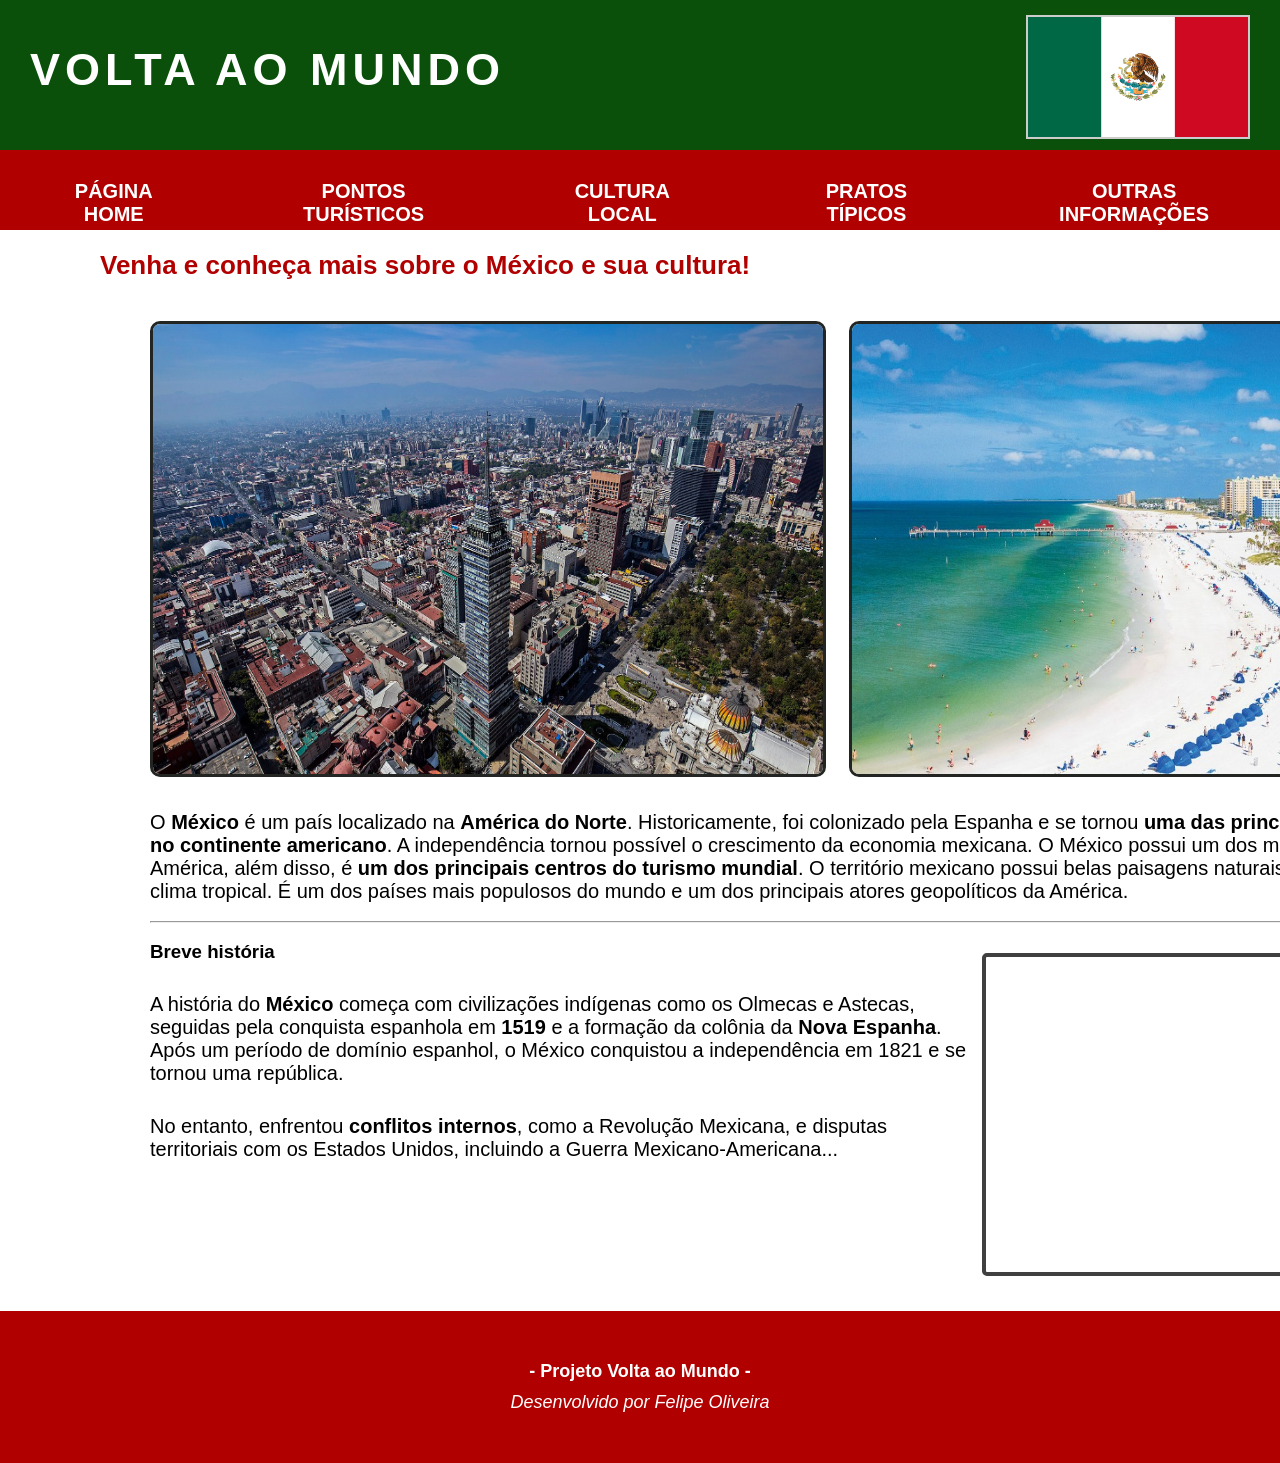
==== index.html @ 13368194 "foi adicionado o projeto Volta ao Mundo para o GitHub" ====
<!DOCTYPE html>
<html lang="pt-br">
<head>
    <meta charset="UTF-8">
    <meta http-equiv="X-UA-Compatible" content="IE=edge">
    <meta name="viewport" content="width=device-width, initial-scale=1.0">
    <title>Viagem ao México - Home</title>
    <link rel="stylesheet" href="estilo.css">
</head>
<body>
    <header>
        <div id="topo">
            <h1>Volta ao Mundo</h1>        
            <img src="imagens/mex-bandeira.png" alt="México" width="220px" height="120">
        </div>       

        <nav>
            <ul>
                <li><a href="index.html">Página Home</a></li>
                <li><a href="pontos.html">Pontos Turísticos</a></li>
                <li><a href="cultura.html">Cultura Local</a></li>
                <li><a href="pratos.html">Pratos Típicos</a></li>
                <li><a href="geral.html">Outras informações</a></li>
            </ul>
        </nav>

    </header>
    <main>
        <h2>Venha e conheça mais sobre o México e sua cultura!</h2>

        <div id="destaque">
            <div class="mex">
                    <img src="imagens/mex.jpg" title="Cidade do México" alt="México" width= 670px; height= 450px;>
                    <img src="imagens/praia-golfo.jpg" title="Praia do Golfo" alt="Praia do Golfo" width= 670px; height= 450px;>
            </div>

            <p>O <b>México</b> é um país localizado na <b>América do Norte</b>. Historicamente, foi colonizado pela Espanha e se tornou <b>uma das principais 
                possessões europeias no continente americano</b>. A independência tornou possível o crescimento da economia mexicana. O México possui um 
                dos maiores parques fabris da América, além disso, é <b>um dos principais centros do turismo mundial</b>. O território mexicano possui 
                belas paisagens naturais, um vasto litoral e praias de clima tropical. É um dos países mais populosos do mundo e um dos principais 
                atores geopolíticos da América.</p>

        <br>
        <hr>

        <div id="video">    
            <iframe width="560" height="315" src="https://www.youtube.com/embed/BnxVlcBCmlc?si=0-7lWOv58gn1xqcg" title="YouTube video player" frameborder="0" 
            allow="accelerometer; autoplay; clipboard-write; encrypted-media; gyroscope; picture-in-picture; web-share"
            referrerpolicy="strict-origin-when-cross-origin" allowfullscreen></iframe>
            <br>

            <h3>Breve história</h3>
            <p>A história do <b>México</b> começa com civilizações indígenas como os Olmecas e Astecas, seguidas pela conquista espanhola em <b>1519</b> e 
            a formação da colônia da <b>Nova Espanha</b>. Após um período de domínio espanhol, o México conquistou a independência em 1821 e se tornou
            uma república.</p>
            <p>No entanto, enfrentou <b>conflitos internos</b>, como a Revolução Mexicana, e disputas territoriais com os Estados Unidos, 
            incluindo a Guerra Mexicano-Americana...</p>
            <br>

        </div>
    </main>
    <footer>
        <p>- Projeto Volta ao Mundo -</p>
        <i>Desenvolvido por Felipe Oliveira</i>
    </footer>     
</body>
</html>
---- estilo.css ----
* {
    margin: 0;
    padding: 0;
}
body {
    font-family: Verdana, Tahoma, sans-serif;

}
header {
    background-color: rgb(10, 80, 10);
}
#topo {
    height: 150px;

}
header h1 {
    text-transform: uppercase;
    font-size: 45px;
    color: #FFF;
    letter-spacing: 5px;
    line-height: 70px;
    width: fit-content;
    float: left;
    padding: 35px 0 30px 30px;
}
header img {
    float: right;
    margin: 15px 30px 0px 0;
    border: #CCC solid 2px;
}

main {
    width: 1550px;
    height: max-content;

}

main h2 {
    text-align: left;
    color: #b10000;
    font-size: 26px;
    padding-top: 20px;
    padding-bottom: 20px;
    padding-left: 100px;
    
}

main p {
    padding-top: 30px;
    font-size: 20px;
}

#video {
    margin-bottom: 320px;
}
#video iframe{
    margin-top: 30px;
    display: block;
    float: right;
    border: 4px solid #404040;
    border-radius: 5px;
}

#video p{
    float: left;
    width: 820px;
}
#destaque {
    padding: 20px 0 10px 150px;
}

#destaque img{
    border: #222522 solid 3px;
    border-radius: 10px;
    margin-right: 19px;
}

footer {
    background-color: #b10000;
    text-align: center;
    color: #FFF;
    padding: 50px 0;
    font-size: 18px;
    width: 100%;
}

footer p{
    background-color: #b10000;
    text-align: center;
    font-weight: bold;
    color: #FFF;
    padding-bottom: 10px;
}

nav {
    background-color: #b10000;
    height: 80px;
}

nav ul {
    list-style-type: none;
    display: flex;
    justify-content: center;
    align-items: center;
    text-transform: uppercase;
}

nav ul li {
    padding-top: 20px;
    padding-left: 60px;
    padding-right: 60px;
}

nav ul li a {
    font-size: 20px;
    font-family: Arial;
    text-decoration: none;
    width: fit-content;
    display: block;
    text-align: center;
    padding: 10px;
    color: #FFF;
    font-weight: bold;
}

nav ul li a:hover {
    background-color: #FFF;
    color: #b10000;
    font-weight: bold;
    width: fit-content;
    border-radius: 5px;

}

.fotos {
    padding-left: 150px;
}

.fotos img{
    border: #000 solid 3px;
    border-radius: 10px;
    margin-right: 20px;
    margin-bottom: 30px;
}

.cultura {
    padding-left: 150px;
}

.cultura img {
    border: #000 solid 3px;
    border-radius: 10px;
    margin-right: 20px;
    margin-bottom: 30px;
    float: left;
}

.cultura p {
    margin-bottom: 250px;
}
.sobre{
    margin-left: 145px;
    margin-bottom: 20px;
    float: center;
}

table, th, td {
  border:1px solid black;
  
}

th, td {
    padding-left: 10px;
}
table {
    margin-left: 550px;
    margin-bottom: 30px;
    width: 600px;
    height: 450px;
}

.geral {
    margin-left:100px;
    margin-bottom: 40px;
}
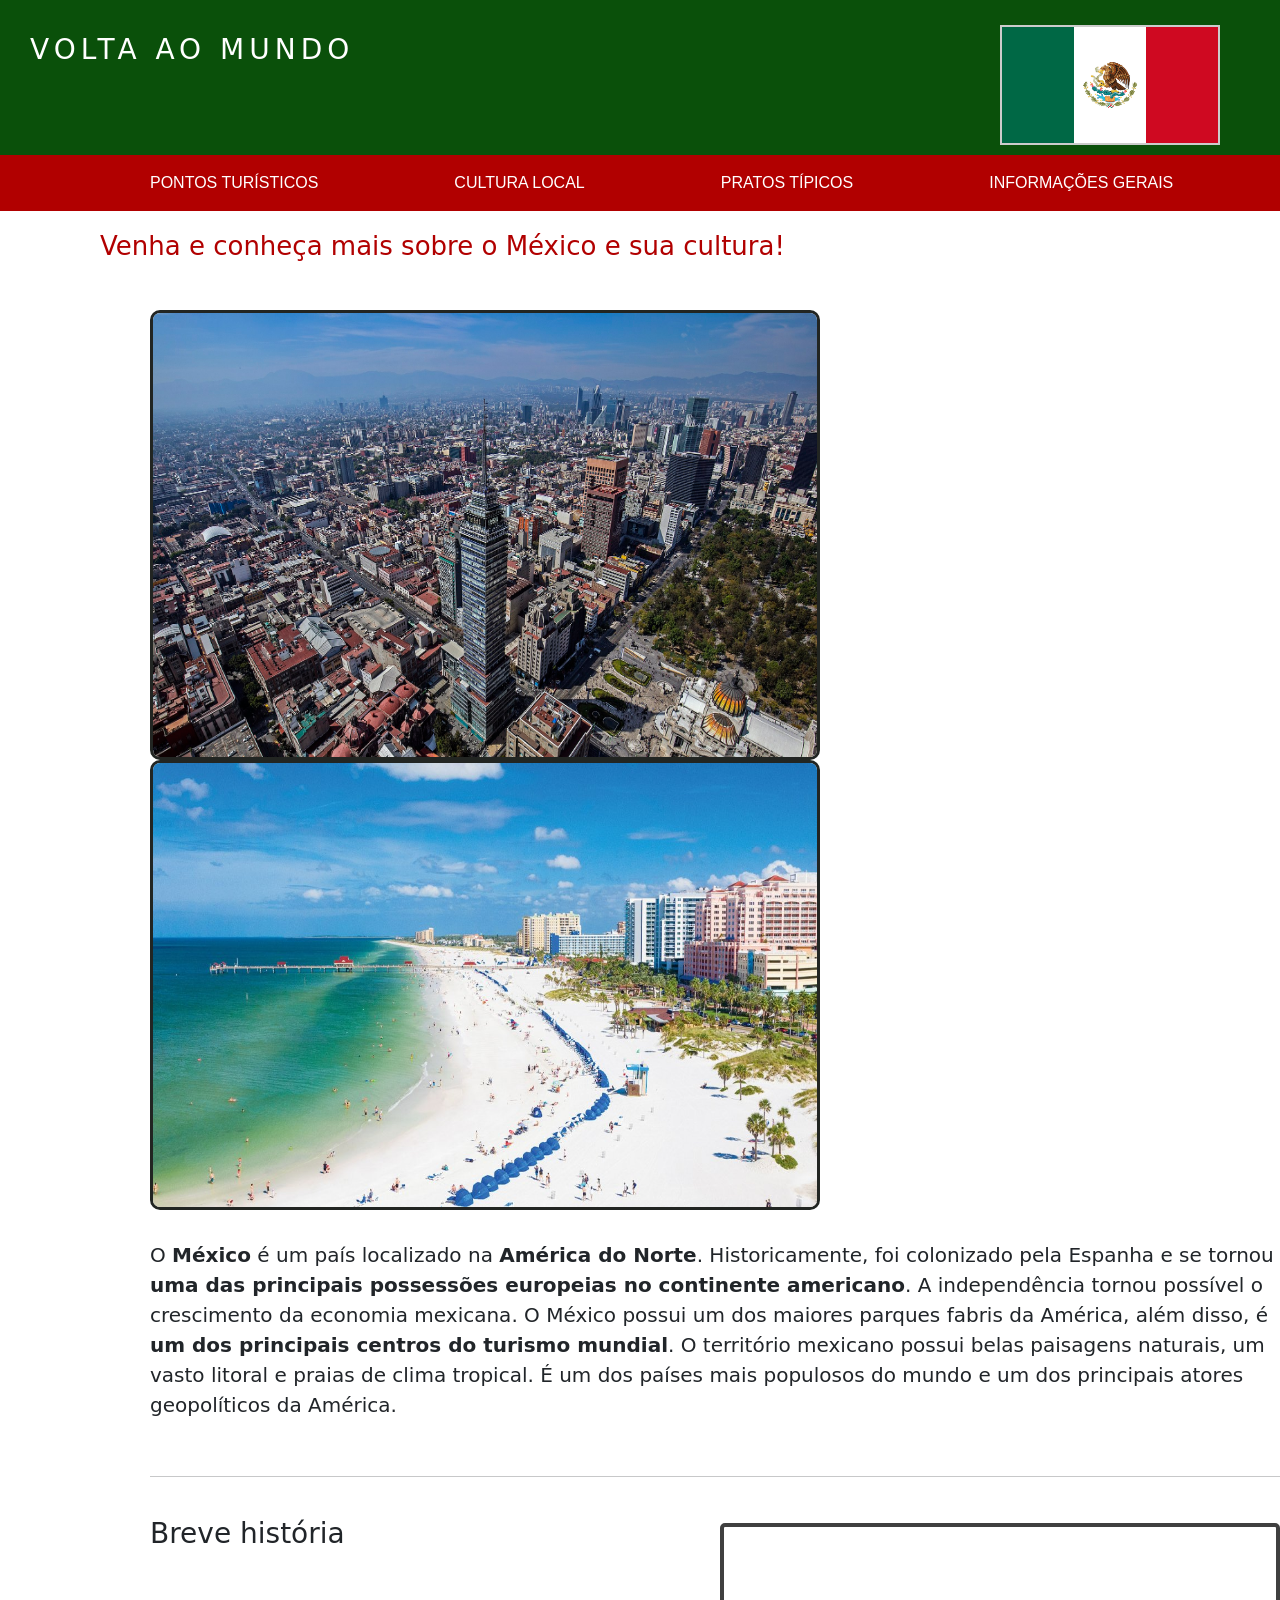
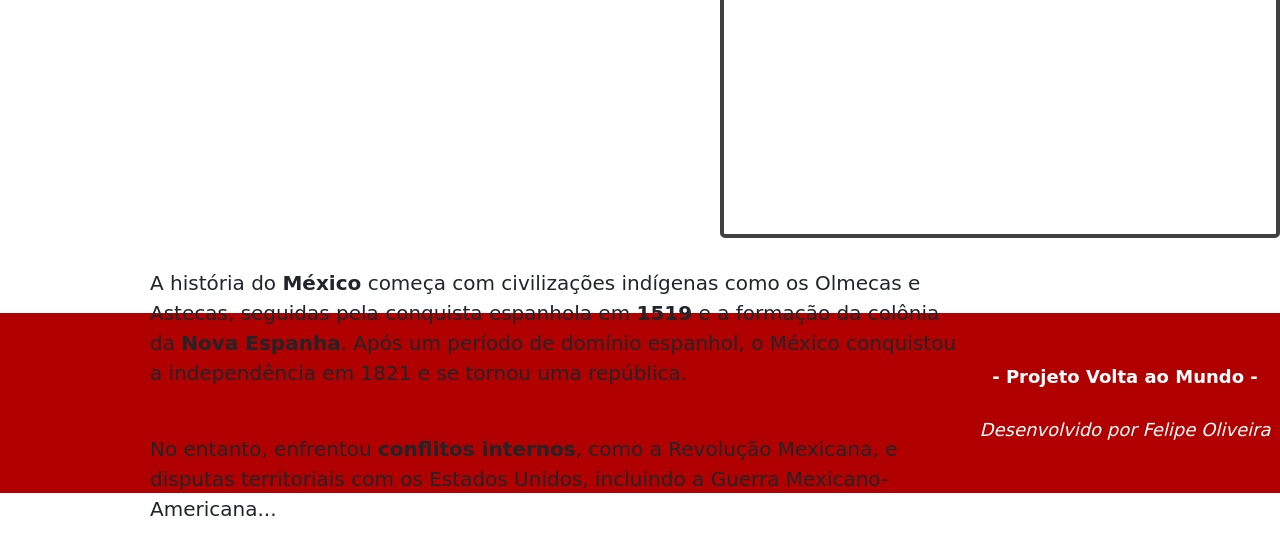
==== commit eed63e94: "Foi adicionado o bootstrap para o navbar do site, alterando em todas as paginas presentes no momento" ====
--- a/index.html
+++ b/index.html
@@ -6,6 +6,7 @@
     <meta name="viewport" content="width=device-width, initial-scale=1.0">
     <title>Viagem ao México - Home</title>
     <link rel="stylesheet" href="estilo.css">
+    <link href="https://cdn.jsdelivr.net/npm/bootstrap@5.3.0/dist/css/bootstrap.min.css" rel="stylesheet">
 </head>
 <body>
     <header>
@@ -14,14 +15,23 @@
             <img src="imagens/mex-bandeira.png" alt="México" width="220px" height="120">
         </div>       
 
-        <nav>
-            <ul>
-                <li><a href="index.html">Página Home</a></li>
-                <li><a href="pontos.html">Pontos Turísticos</a></li>
-                <li><a href="cultura.html">Cultura Local</a></li>
-                <li><a href="pratos.html">Pratos Típicos</a></li>
-                <li><a href="geral.html">Outras informações</a></li>
-            </ul>
+        <nav class="navbar navbar-expand-lg" style="background-color:#b10000;">
+            <div class="container">
+
+                <button class="navbar-toggler bg-light" type="button" data-bs-toggle="collapse" data-bs-target="#menu">
+                    ☰
+                </button>
+
+                <div class="collapse navbar-collapse justify-content-center" id="menu">
+                    <ul class="navbar-nav">
+                        <li class="nav-item"><a class="nav-link text-white" href="pontos.html">Pontos Turísticos</a></li>
+                        <li class="nav-item"><a class="nav-link text-white" href="cultura.html">Cultura Local</a></li>
+                        <li class="nav-item"><a class="nav-link text-white" href="pratos.html">Pratos Típicos</a></li>
+                        <li class="nav-item"><a class="nav-link text-white" href="geral.html">Informações Gerais</a></li>
+                    </ul>
+                </div>
+
+            </div>
         </nav>
 
     </header>
@@ -63,5 +73,8 @@
         <p>- Projeto Volta ao Mundo -</p>
         <i>Desenvolvido por Felipe Oliveira</i>
     </footer>     
+
+    <script src="https://cdn.jsdelivr.net/npm/bootstrap@5.3.0/dist/js/bootstrap.bundle.min.js"></script>
+
 </body>
 </html>
--- a/estilo.css
+++ b/estilo.css
@@ -2,26 +2,29 @@
     margin: 0;
     padding: 0;
 }
+
 body {
     font-family: Verdana, Tahoma, sans-serif;
 
 }
+
 header {
     background-color: rgb(10, 80, 10);
 }
 #topo {
-    height: 150px;
+    padding: 10px 30px;
+    overflow: hidden;
+}
 
-}
 header h1 {
     text-transform: uppercase;
-    font-size: 45px;
+    font-size: 28px;
     color: #FFF;
     letter-spacing: 5px;
     line-height: 70px;
     width: fit-content;
     float: left;
-    padding: 35px 0 30px 30px;
+    padding: 5px 0;
 }
 header img {
     float: right;
@@ -29,10 +32,9 @@
     border: #CCC solid 2px;
 }
 
-main {
-    width: 1550px;
-    height: max-content;
-
+.bandeira {
+    max-width: 120px;
+    height: auto;
 }
 
 main h2 {
@@ -94,7 +96,7 @@
 
 nav {
     background-color: #b10000;
-    height: 80px;
+
 }
 
 nav ul {
@@ -106,7 +108,6 @@
 }
 
 nav ul li {
-    padding-top: 20px;
     padding-left: 60px;
     padding-right: 60px;
 }
@@ -123,9 +124,13 @@
     font-weight: bold;
 }
 
+.nav-link {
+    white-space: nowrap;
+}
+
 nav ul li a:hover {
-    background-color: #FFF;
-    color: #b10000;
+    background-color: #770101;
+    color: #ffeded;
     font-weight: bold;
     width: fit-content;
     border-radius: 5px;
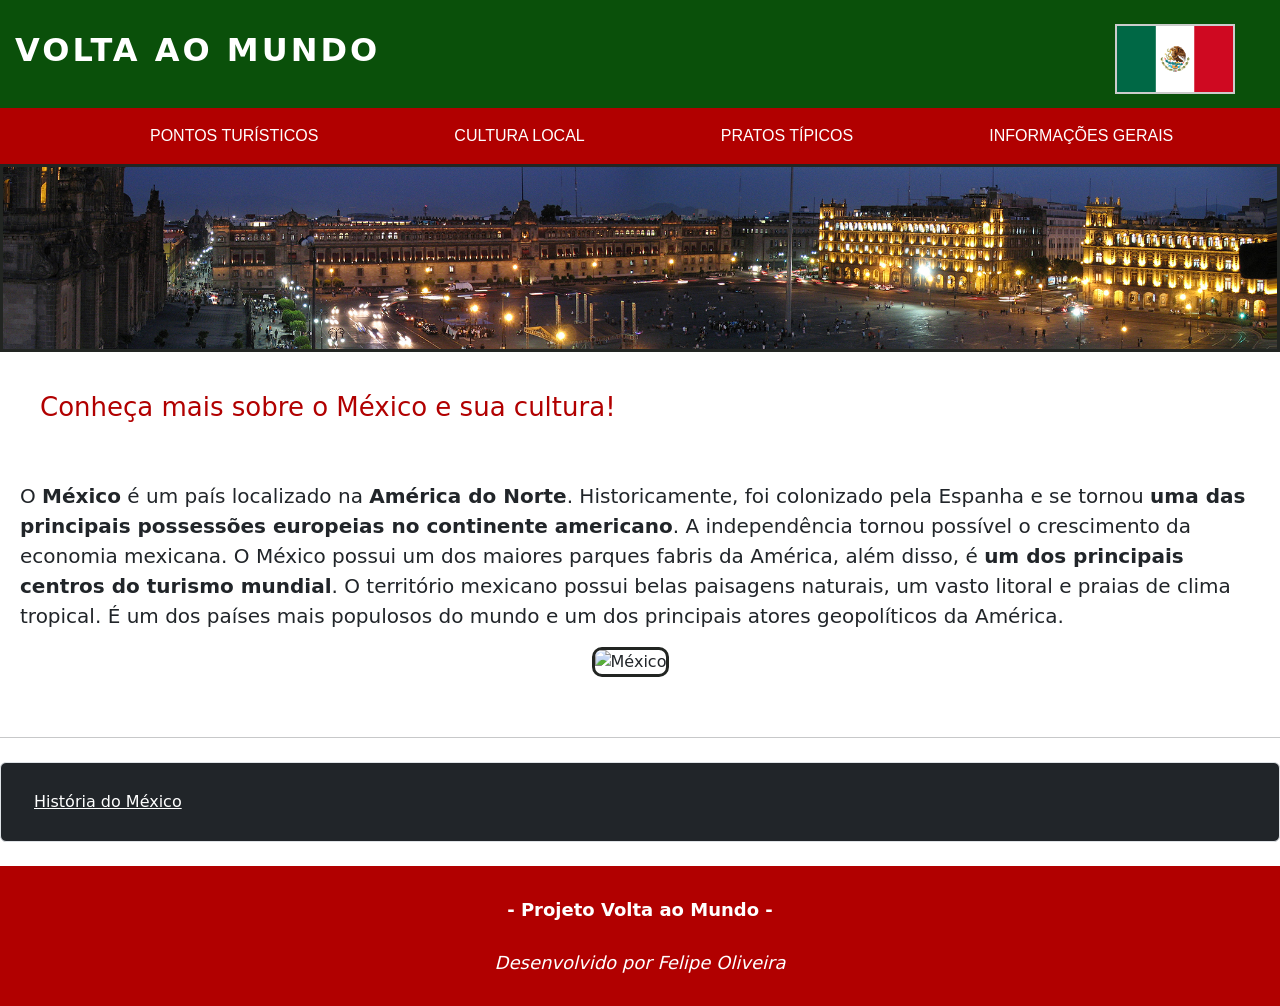
==== commit 1d154d2d: "Atualizado o index.html e estilo.css, agora com accordion no index e deixado mais responsivo. Também" ====
--- a/index.html
+++ b/index.html
@@ -12,7 +12,7 @@
     <header>
         <div id="topo">
             <h1>Volta ao Mundo</h1>        
-            <img src="imagens/mex-bandeira.png" alt="México" width="220px" height="120">
+            <img class ="bandeira" src="imagens/mex-bandeira.png" alt="México" title="Bandeira do México">
         </div>       
 
         <nav class="navbar navbar-expand-lg" style="background-color:#b10000;">
@@ -36,38 +36,68 @@
 
     </header>
     <main>
-        <h2>Venha e conheça mais sobre o México e sua cultura!</h2>
+
+        <div class="banner">
+                    <img class="img-fluid banner-img" src="imagens/mex.jpg" title="Cidade do México" alt="México">
+        </div>
 
         <div id="destaque">
-            <div class="mex">
-                    <img src="imagens/mex.jpg" title="Cidade do México" alt="México" width= 670px; height= 450px;>
-                    <img src="imagens/praia-golfo.jpg" title="Praia do Golfo" alt="Praia do Golfo" width= 670px; height= 450px;>
-            </div>
-
+            <h2>Conheça mais sobre o México e sua cultura!</h2>
             <p>O <b>México</b> é um país localizado na <b>América do Norte</b>. Historicamente, foi colonizado pela Espanha e se tornou <b>uma das principais 
                 possessões europeias no continente americano</b>. A independência tornou possível o crescimento da economia mexicana. O México possui um 
                 dos maiores parques fabris da América, além disso, é <b>um dos principais centros do turismo mundial</b>. O território mexicano possui 
                 belas paisagens naturais, um vasto litoral e praias de clima tropical. É um dos países mais populosos do mundo e um dos principais 
                 atores geopolíticos da América.</p>
 
+                <div class="mex text-center">
+                    <img class="img-fluid" src="imagens/mex-cidade.jpg" title="Cidade do México" alt="México">
+                </div>
+        </div>
         <br>
         <hr>
 
-        <div id="video">    
-            <iframe width="560" height="315" src="https://www.youtube.com/embed/BnxVlcBCmlc?si=0-7lWOv58gn1xqcg" title="YouTube video player" frameborder="0" 
-            allow="accelerometer; autoplay; clipboard-write; encrypted-media; gyroscope; picture-in-picture; web-share"
-            referrerpolicy="strict-origin-when-cross-origin" allowfullscreen></iframe>
-            <br>
+        <div class="row mt-4">
+            <div class="col">
+                    <div class="accordion" id="accordionExample">
+                            <div class="accordion-item bg-dark">
+                                <div class="accordion-header" id="headingOne">
+                                    <h2 class="mb-0">
+                                        <button class="btn btn-link text-white collapsed" type="button" data-bs-toggle="collapse" data-bs-target="#collapseOne">
+                                            História do México
+                                        </button>
+                                    </h2>
+                                </div>
+                                <div id="collapseOne" class="accordion-collapse collapse" data-bs-parent="#accordionExample">
+                                    <div class="accordion-body">
+                                        <div class="row">
+                                            <div id="video" class="col-md-6">    
+                                                <iframe class="w-100" height="380" src="https://www.youtube.com/embed/BnxVlcBCmlc?si=0-7lWOv58gn1xqcg" title="YouTube video player" frameborder="0" 
+                                                allow="accelerometer; autoplay; clipboard-write; encrypted-media; gyroscope; picture-in-picture; web-share"
+                                                referrerpolicy="strict-origin-when-cross-origin" allowfullscreen></iframe>
+                                                <br>
+                                            </div>
 
-            <h3>Breve história</h3>
-            <p>A história do <b>México</b> começa com civilizações indígenas como os Olmecas e Astecas, seguidas pela conquista espanhola em <b>1519</b> e 
-            a formação da colônia da <b>Nova Espanha</b>. Após um período de domínio espanhol, o México conquistou a independência em 1821 e se tornou
-            uma república.</p>
-            <p>No entanto, enfrentou <b>conflitos internos</b>, como a Revolução Mexicana, e disputas territoriais com os Estados Unidos, 
-            incluindo a Guerra Mexicano-Americana...</p>
-            <br>
+                                            <div id="historia" class="col-md-6">
+                                                <h3>Um pouco sobre sua história...</h3>
+                                                <p>A história do <b>México</b> começa com civilizações indígenas como os Olmecas e Astecas, seguidas pela conquista espanhola em <b>1519</b> e 
+                                                a formação da colônia da <b>Nova Espanha</b>. Após um período de domínio espanhol, o México conquistou a independência em 1821 e se tornou
+                                                uma república.</p>
+                                                <p>No entanto, enfrentou <b>conflitos internos</b>, como a Revolução Mexicana, e disputas
+                                                territoriais com os Estados Unidos, incluindo a Guerra Mexicano-Americana...</p>
 
+                                                <div id="saibamais">
+                                                    <a href="geral.html" class="btn btn-primary">Mais informações</a>
+                                                </div>     
+                                            </div>
+                                        </div>
+                                    </div>
+                                </div>
+                            </div>
+                    </div>
+            </div>
         </div>
+        <br>
+        
     </main>
     <footer>
         <p>- Projeto Volta ao Mundo -</p>
--- a/estilo.css
+++ b/estilo.css
@@ -12,38 +12,50 @@
     background-color: rgb(10, 80, 10);
 }
 #topo {
-    padding: 10px 30px;
+    padding: 10px 15px;
     overflow: hidden;
+    display: flex;                 
+    justify-content: space-between; 
+    align-items: center;           
+}
+
+#topo h1 {
+    text-transform: uppercase;
+    font-size: 32px;
+    font-weight: bold;
 }
 
 header h1 {
     text-transform: uppercase;
     font-size: 28px;
     color: #FFF;
-    letter-spacing: 5px;
+    letter-spacing: 3px;
     line-height: 70px;
     width: fit-content;
-    float: left;
     padding: 5px 0;
 }
 header img {
-    float: right;
-    margin: 15px 30px 0px 0;
+    margin: 10px 30px 0px 0;
     border: #CCC solid 2px;
 }
 
 .bandeira {
     max-width: 120px;
     height: auto;
+}
+
+.banner-img {
+    width: 100%;
+    max-height: 400px;
+    object-fit: cover;
+    border: #222522 solid 3px;
 }
 
 main h2 {
     text-align: left;
     color: #b10000;
     font-size: 26px;
-    padding-top: 20px;
-    padding-bottom: 20px;
-    padding-left: 100px;
+    padding: 20px;
     
 }
 
@@ -53,45 +65,33 @@
 }
 
 #video {
-    margin-bottom: 320px;
+    margin-bottom: 30px;
 }
 #video iframe{
-    margin-top: 30px;
+    margin: 20px auto;
+    max-width: 650px;
     display: block;
-    float: right;
     border: 4px solid #404040;
     border-radius: 5px;
 }
 
-#video p{
-    float: left;
-    width: 820px;
-}
+#historia {
+    color: #FFF;
+}
+
+#historia p {
+    font-size: 18px;
+}
+
 #destaque {
-    padding: 20px 0 10px 150px;
+    padding: 20px;
 }
 
 #destaque img{
     border: #222522 solid 3px;
     border-radius: 10px;
     margin-right: 19px;
-}
-
-footer {
-    background-color: #b10000;
-    text-align: center;
-    color: #FFF;
-    padding: 50px 0;
-    font-size: 18px;
-    width: 100%;
-}
-
-footer p{
-    background-color: #b10000;
-    text-align: center;
-    font-weight: bold;
-    color: #FFF;
-    padding-bottom: 10px;
+    max-width: 750px;
 }
 
 nav {
@@ -169,22 +169,40 @@
     float: center;
 }
 
+table {
+    border-collapse: collapse;
+    width: 600px;
+    margin: 30px auto;
+    height: 450px;
+}
+
 table, th, td {
-  border:1px solid black;
+  border: 1px solid black;
   
 }
 
 th, td {
     padding-left: 10px;
 }
-table {
-    margin-left: 550px;
-    margin-bottom: 30px;
-    width: 600px;
-    height: 450px;
-}
+
 
 .geral {
     margin-left:100px;
     margin-bottom: 40px;
+}
+
+footer {
+    background-color: #b10000;
+    text-align: center;
+    color: #FFF;
+    padding: 30px;
+    font-size: 18px;
+    width: 100%;
+}
+
+footer p {
+    text-align: center;
+    font-weight: bold;
+    color: #FFF;
+    padding-bottom: 10px;
 }
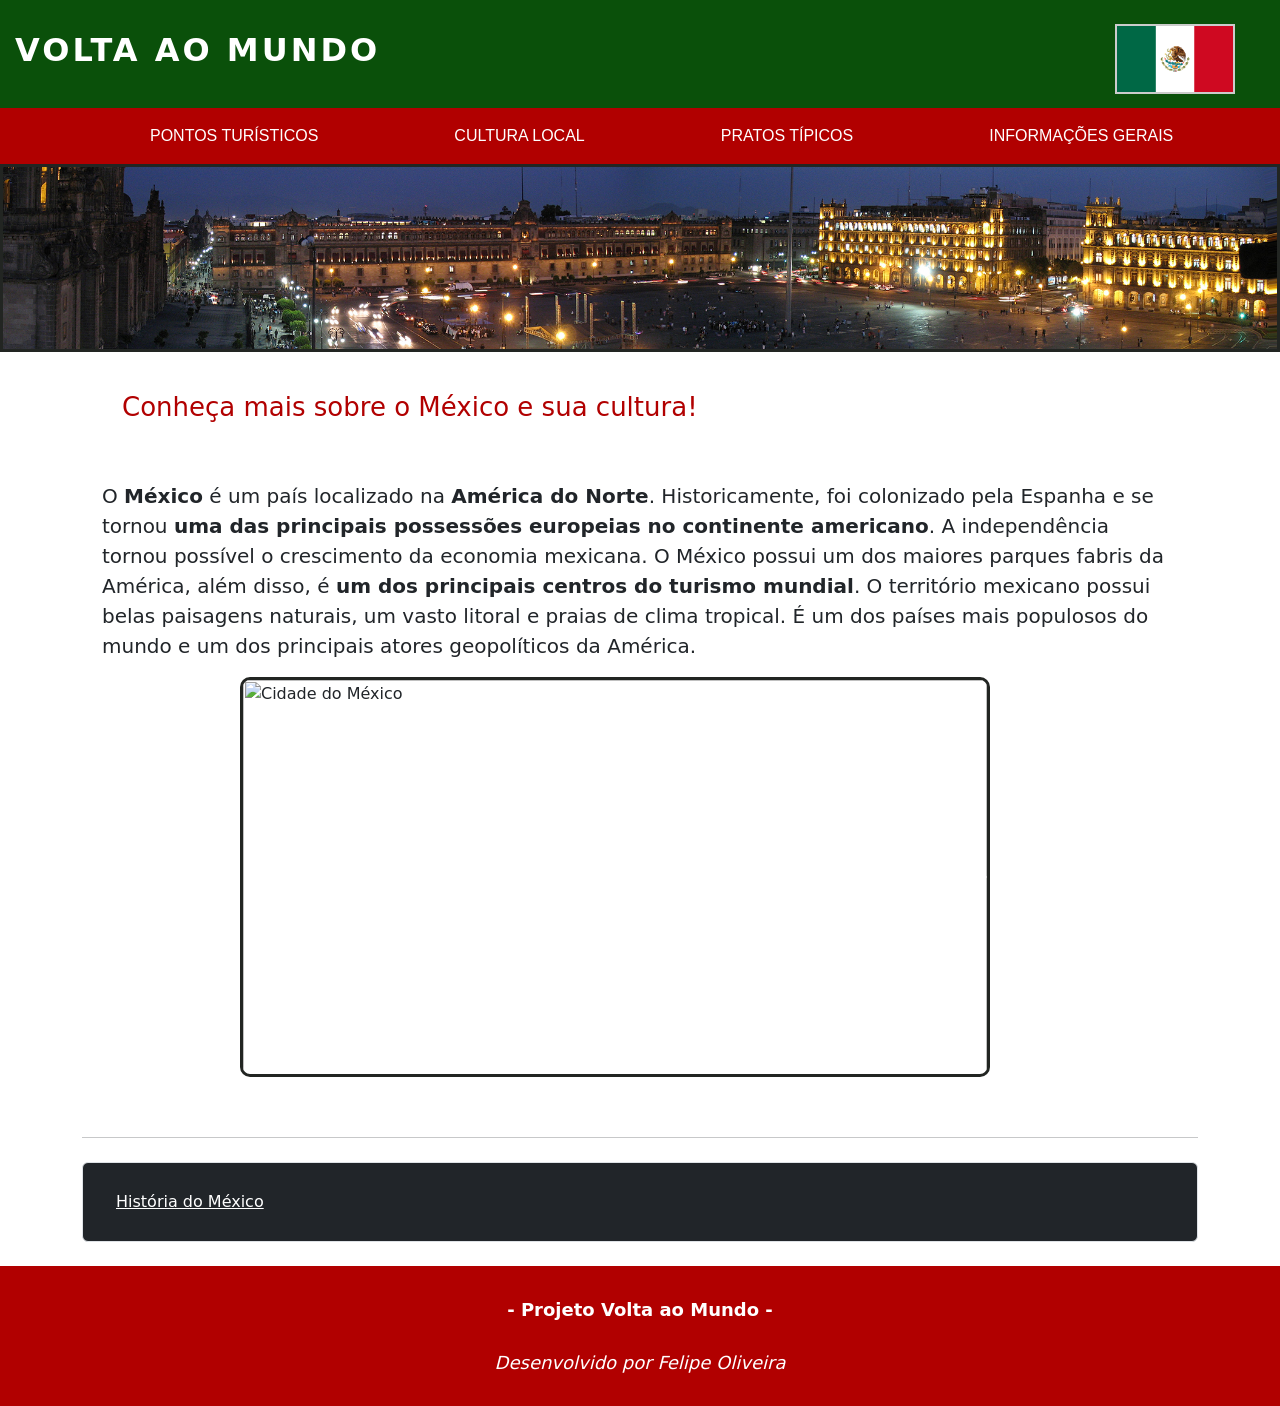
==== commit 8e20bb89: "Foi finalizado o index.html, com carossel e ajustes" ====
--- a/index.html
+++ b/index.html
@@ -11,7 +11,7 @@
 <body>
     <header>
         <div id="topo">
-            <h1>Volta ao Mundo</h1>        
+            <h1>Volta ao Mundo</h1>
             <img class ="bandeira" src="imagens/mex-bandeira.png" alt="México" title="Bandeira do México">
         </div>       
 
@@ -19,7 +19,7 @@
             <div class="container">
 
                 <button class="navbar-toggler bg-light" type="button" data-bs-toggle="collapse" data-bs-target="#menu">
-                    ☰
+                    <span class="navbar-toggler-icon"></span>
                 </button>
 
                 <div class="collapse navbar-collapse justify-content-center" id="menu">
@@ -36,64 +36,98 @@
 
     </header>
     <main>
-
+        
+        <!-- Banner do site -->
         <div class="banner">
-                    <img class="img-fluid banner-img" src="imagens/mex.jpg" title="Cidade do México" alt="México">
+            <img class="img-fluid banner-img" src="imagens/mex.jpg" title="Cidade do México" alt="México">
         </div>
 
-        <div id="destaque">
-            <h2>Conheça mais sobre o México e sua cultura!</h2>
-            <p>O <b>México</b> é um país localizado na <b>América do Norte</b>. Historicamente, foi colonizado pela Espanha e se tornou <b>uma das principais 
-                possessões europeias no continente americano</b>. A independência tornou possível o crescimento da economia mexicana. O México possui um 
-                dos maiores parques fabris da América, além disso, é <b>um dos principais centros do turismo mundial</b>. O território mexicano possui 
-                belas paisagens naturais, um vasto litoral e praias de clima tropical. É um dos países mais populosos do mundo e um dos principais 
-                atores geopolíticos da América.</p>
+        <div class="container">
+            <div class="row">
 
-                <div class="mex text-center">
-                    <img class="img-fluid" src="imagens/mex-cidade.jpg" title="Cidade do México" alt="México">
-                </div>
-        </div>
-        <br>
-        <hr>
+                <div class="col-12">
+                    <div id="destaque">
+                        <h2>Conheça mais sobre o México e sua cultura!</h2>
+                        <p>O <b>México</b> é um país localizado na <b>América do Norte</b>. Historicamente, foi colonizado pela Espanha e se tornou <b>uma das principais 
+                            possessões europeias no continente americano</b>. A independência tornou possível o crescimento da economia mexicana. O México possui um 
+                            dos maiores parques fabris da América, além disso, é <b>um dos principais centros do turismo mundial</b>. O território mexicano possui 
+                            belas paisagens naturais, um vasto litoral e praias de clima tropical. É um dos países mais populosos do mundo e um dos principais 
+                            atores geopolíticos da América.</p>
 
-        <div class="row mt-4">
-            <div class="col">
-                    <div class="accordion" id="accordionExample">
-                            <div class="accordion-item bg-dark">
-                                <div class="accordion-header" id="headingOne">
-                                    <h2 class="mb-0">
-                                        <button class="btn btn-link text-white collapsed" type="button" data-bs-toggle="collapse" data-bs-target="#collapseOne">
-                                            História do México
-                                        </button>
-                                    </h2>
+                                <!-- Carrossel da Home-->
+                                <div id="carouselExample" class="carousel slide" data-bs-ride="carousel">
+                                    <div class="carousel-inner">
+
+                                        <div class="carousel-item active">
+                                            <img src="imagens/mex-cidade.jpg" title="Cidade do México" class="d-block w-100">
+                                        </div>
+
+                                        <div class="carousel-item">
+                                            <img src="imagens/praia-golfo.jpg" title="Praia do Golfo" class="d-block w-100">
+                                        </div>
+
+                                        <div class="carousel-item">
+                                            <img src="imagens/mex-cidade2.jpg" title="Cidade do México" class="d-block w-100">
+                                        </div>
+
+                                    </div>
+
+                                    <button class="carousel-control-prev" type="button" data-bs-target="#carouselExample" data-bs-slide="prev">
+                                        <span class="carousel-control-prev-icon"></span>
+                                    </button>
+
+                                    <button class="carousel-control-next" type="button" data-bs-target="#carouselExample" data-bs-slide="next">
+                                        <span class="carousel-control-next-icon"></span>
+                                    </button>
                                 </div>
-                                <div id="collapseOne" class="accordion-collapse collapse" data-bs-parent="#accordionExample">
-                                    <div class="accordion-body">
-                                        <div class="row">
-                                            <div id="video" class="col-md-6">    
-                                                <iframe class="w-100" height="380" src="https://www.youtube.com/embed/BnxVlcBCmlc?si=0-7lWOv58gn1xqcg" title="YouTube video player" frameborder="0" 
-                                                allow="accelerometer; autoplay; clipboard-write; encrypted-media; gyroscope; picture-in-picture; web-share"
-                                                referrerpolicy="strict-origin-when-cross-origin" allowfullscreen></iframe>
-                                                <br>
-                                            </div>
+                    </div>
 
-                                            <div id="historia" class="col-md-6">
-                                                <h3>Um pouco sobre sua história...</h3>
-                                                <p>A história do <b>México</b> começa com civilizações indígenas como os Olmecas e Astecas, seguidas pela conquista espanhola em <b>1519</b> e 
-                                                a formação da colônia da <b>Nova Espanha</b>. Após um período de domínio espanhol, o México conquistou a independência em 1821 e se tornou
-                                                uma república.</p>
-                                                <p>No entanto, enfrentou <b>conflitos internos</b>, como a Revolução Mexicana, e disputas
-                                                territoriais com os Estados Unidos, incluindo a Guerra Mexicano-Americana...</p>
+                    <br>
+                    <hr>
+                    
+                    <!-- Accordion sobre a história do méxico -->
+                    <div class="row mt-4">
+                        <div class="col">
+                            <div class="accordion" id="accordionExample">
+                                <div class="accordion-item bg-dark">
+                                    <div class="accordion-header" id="headingOne">
+                                        <h2 class="mb-0">
+                                            <button class="btn btn-link text-white collapsed" type="button" data-bs-toggle="collapse" data-bs-target="#collapseOne">
+                                                História do México
+                                            </button>
+                                        </h2>
+                                    </div>
+                                    <div id="collapseOne" class="accordion-collapse collapse" data-bs-parent="#accordionExample">
+                                        <div class="accordion-body">
+                                            <div class="row">
+                                                <div id="video" class="col-md-6">    
+                                                    <iframe class="w-100" height="380" src="https://www.youtube.com/embed/BnxVlcBCmlc?si=0-7lWOv58gn1xqcg" title="História do México" frameborder="0" 
+                                                    allow="accelerometer; autoplay; clipboard-write; encrypted-media; gyroscope; picture-in-picture; web-share"
+                                                    referrerpolicy="strict-origin-when-cross-origin" allowfullscreen></iframe>
+                                                    <br>
+                                                </div>
 
-                                                <div id="saibamais">
-                                                    <a href="geral.html" class="btn btn-primary">Mais informações</a>
-                                                </div>     
+                                                <div id="historia" class="col-md-6">
+                                                    <h3>Um pouco sobre sua história...</h3>
+                                                    <p>A história do <b>México</b> começa com civilizações indígenas como os Olmecas e Astecas, seguidas pela conquista espanhola em <b>1519</b> e 
+                                                        a formação da colônia da <b>Nova Espanha</b>. Após um período de domínio espanhol, o México conquistou a independência em 1821 e se tornou
+                                                        uma república.</p>
+                                                    <p>No entanto, enfrentou <b>conflitos internos</b>, como a Revolução Mexicana, e disputas
+                                                        territoriais com os Estados Unidos, incluindo a Guerra Mexicano-Americana...</p>
+
+                                                    <div id="saibamais">
+                                                        <a href="geral.html" class="btn btn-primary">Mais informações</a>
+                                                    </div> 
+
+                                                </div>
                                             </div>
                                         </div>
                                     </div>
                                 </div>
                             </div>
+                        </div>
                     </div>
+                </div>
             </div>
         </div>
         <br>
--- a/estilo.css
+++ b/estilo.css
@@ -27,7 +27,6 @@
 
 header h1 {
     text-transform: uppercase;
-    font-size: 28px;
     color: #FFF;
     letter-spacing: 3px;
     line-height: 70px;
@@ -49,6 +48,16 @@
     max-height: 400px;
     object-fit: cover;
     border: #222522 solid 3px;
+}
+
+.carousel-item img {
+    height: 400px;
+    object-fit: cover;
+}
+
+#carouselExample {
+    max-width: 800px;
+    margin: 0 auto;
 }
 
 main h2 {
@@ -166,7 +175,7 @@
 .sobre{
     margin-left: 145px;
     margin-bottom: 20px;
-    float: center;
+    text-align: center;
 }
 
 table {
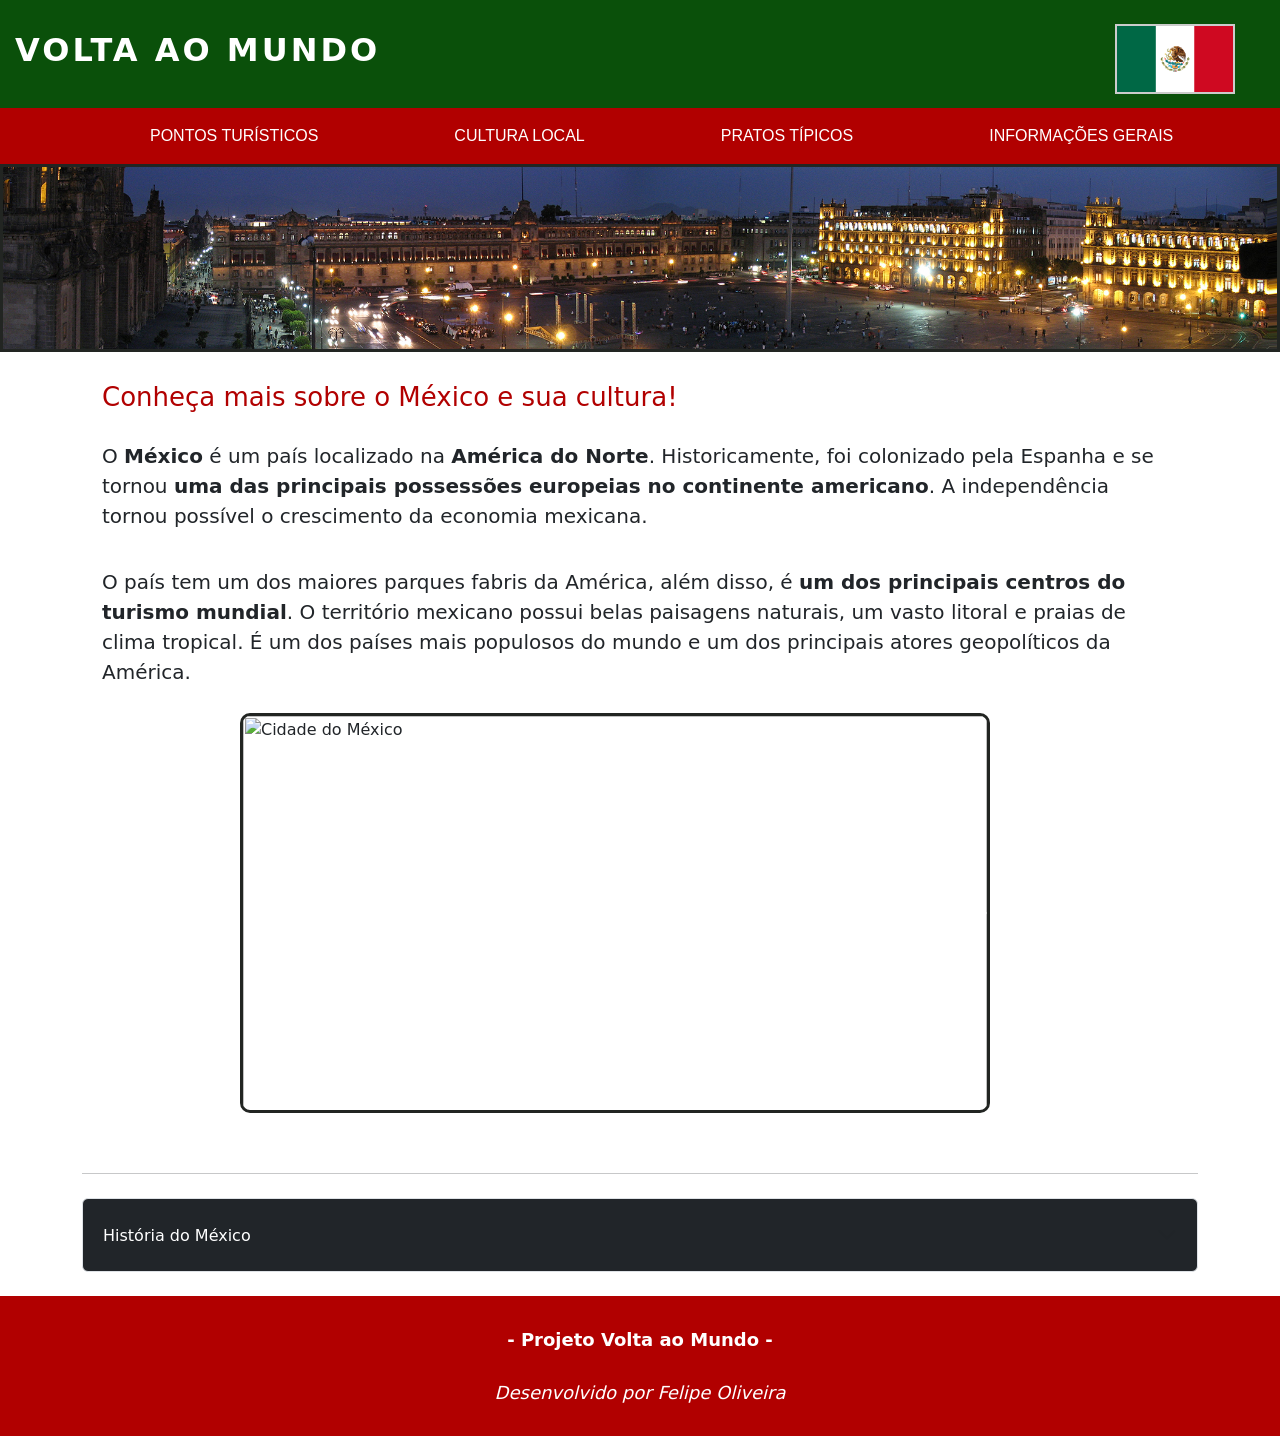
==== commit 5e769d15: "Foi atualizado o index.html, ajeitando o accordion e o texto destaque do site. Também foram removido" ====
--- a/index.html
+++ b/index.html
@@ -49,10 +49,11 @@
                     <div id="destaque">
                         <h2>Conheça mais sobre o México e sua cultura!</h2>
                         <p>O <b>México</b> é um país localizado na <b>América do Norte</b>. Historicamente, foi colonizado pela Espanha e se tornou <b>uma das principais 
-                            possessões europeias no continente americano</b>. A independência tornou possível o crescimento da economia mexicana. O México possui um 
-                            dos maiores parques fabris da América, além disso, é <b>um dos principais centros do turismo mundial</b>. O território mexicano possui 
-                            belas paisagens naturais, um vasto litoral e praias de clima tropical. É um dos países mais populosos do mundo e um dos principais 
-                            atores geopolíticos da América.</p>
+                        possessões europeias no continente americano</b>. A independência tornou possível o crescimento da economia mexicana.</p>
+
+                        <p>O país tem um dos maiores parques fabris da América, além disso, é <b>um dos principais centros do turismo mundial</b>. 
+                        O território mexicano possui belas paisagens naturais, um vasto litoral e praias de clima tropical. É um dos países mais populosos do mundo 
+                        e um dos principais atores geopolíticos da América.</p>
 
                                 <!-- Carrossel da Home-->
                                 <div id="carouselExample" class="carousel slide" data-bs-ride="carousel">
@@ -92,7 +93,7 @@
                                 <div class="accordion-item bg-dark">
                                     <div class="accordion-header" id="headingOne">
                                         <h2 class="mb-0">
-                                            <button class="btn btn-link text-white collapsed" type="button" data-bs-toggle="collapse" data-bs-target="#collapseOne">
+                                            <button class="accordion-button bg-dark text-white collapsed" type="button" data-bs-toggle="collapse" data-bs-target="#collapseOne">
                                                 História do México
                                             </button>
                                         </h2>
--- a/estilo.css
+++ b/estilo.css
@@ -64,7 +64,7 @@
     text-align: left;
     color: #b10000;
     font-size: 26px;
-    padding: 20px;
+    padding: 10px 0;
     
 }
 
@@ -94,6 +94,10 @@
 
 #destaque {
     padding: 20px;
+}
+
+#destaque p {
+    padding: 10px 0;
 }
 
 #destaque img{
@@ -146,15 +150,15 @@
 
 }
 
-.fotos {
-    padding-left: 150px;
-}
-
-.fotos img{
+.sobre{
+    margin: 1px auto;
+    text-align: left;
+}
+
+#fotos img{
     border: #000 solid 3px;
     border-radius: 10px;
-    margin-right: 20px;
-    margin-bottom: 30px;
+
 }
 
 .cultura {
@@ -172,11 +176,6 @@
 .cultura p {
     margin-bottom: 250px;
 }
-.sobre{
-    margin-left: 145px;
-    margin-bottom: 20px;
-    text-align: center;
-}
 
 table {
     border-collapse: collapse;
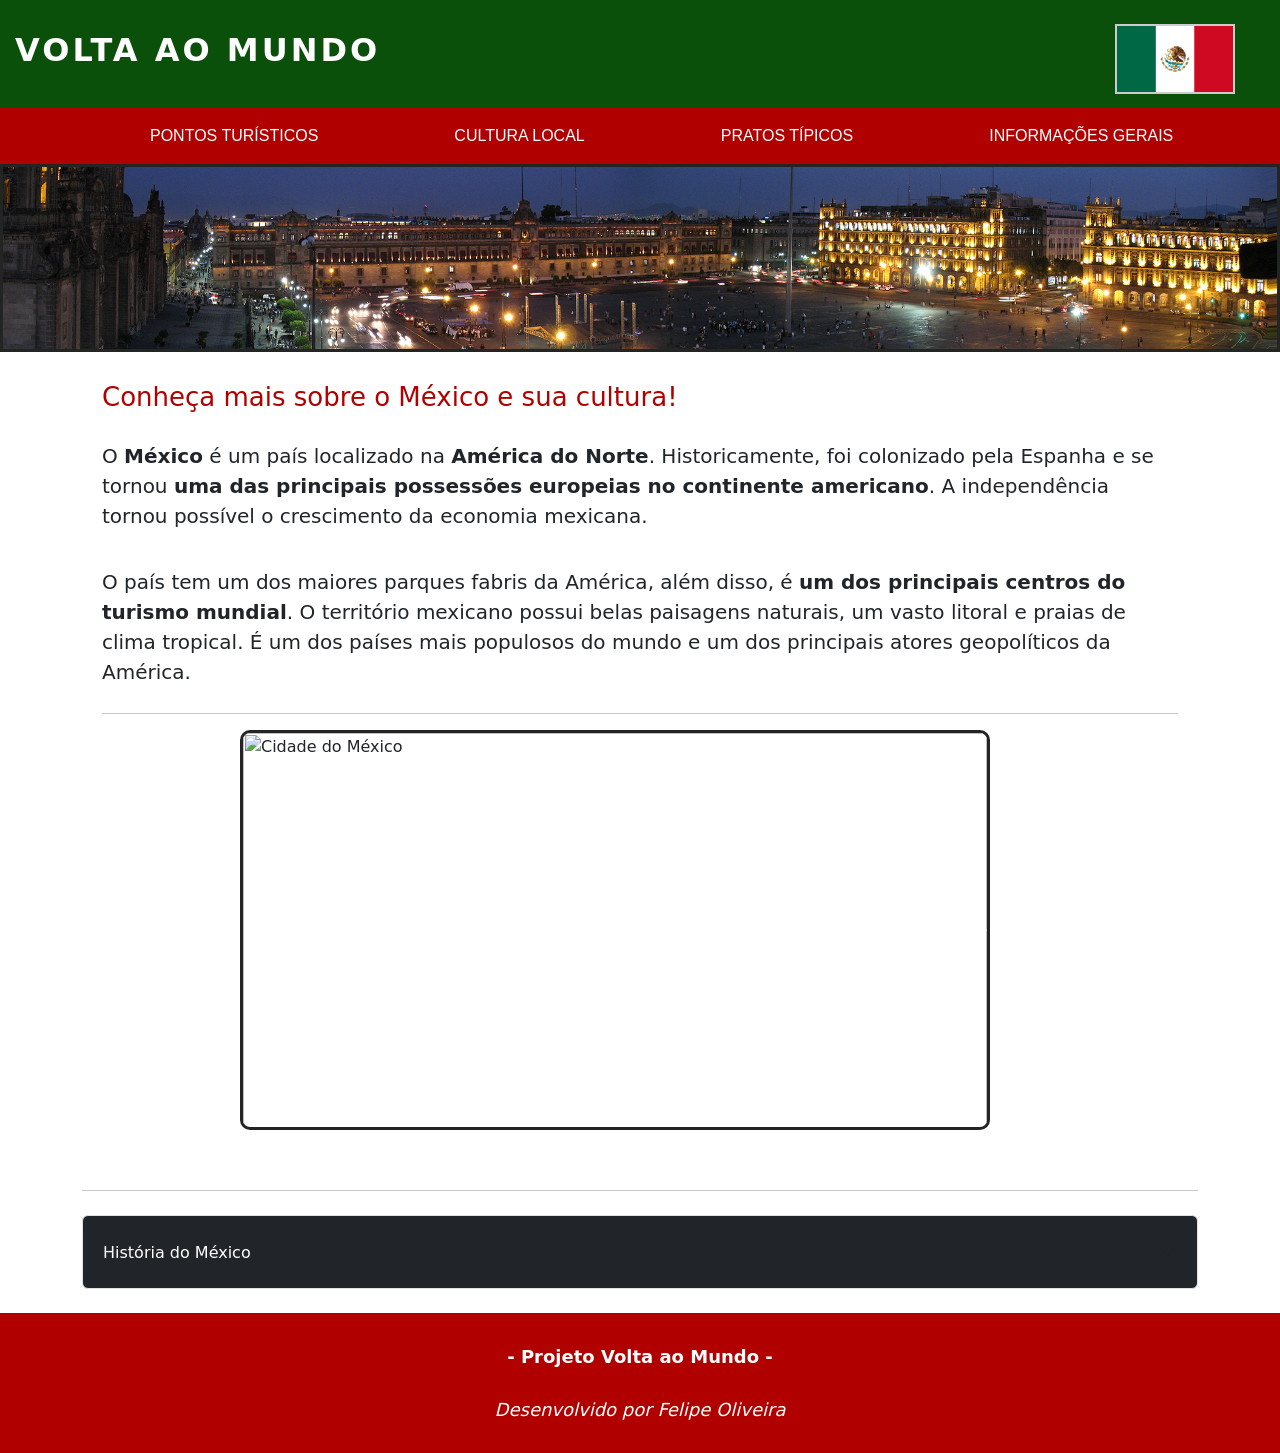
==== commit abcacf9d: "Foi iniciado os ajustes e atualizações para o cultura.html." ====
--- a/index.html
+++ b/index.html
@@ -54,6 +54,7 @@
                         <p>O país tem um dos maiores parques fabris da América, além disso, é <b>um dos principais centros do turismo mundial</b>. 
                         O território mexicano possui belas paisagens naturais, um vasto litoral e praias de clima tropical. É um dos países mais populosos do mundo 
                         e um dos principais atores geopolíticos da América.</p>
+                        <hr>
 
                                 <!-- Carrossel da Home-->
                                 <div id="carouselExample" class="carousel slide" data-bs-ride="carousel">
--- a/estilo.css
+++ b/estilo.css
@@ -151,8 +151,8 @@
 }
 
 .sobre{
-    margin: 1px auto;
-    text-align: left;
+    margin: 5px auto;
+    text-align: justify;
 }
 
 #fotos img{
